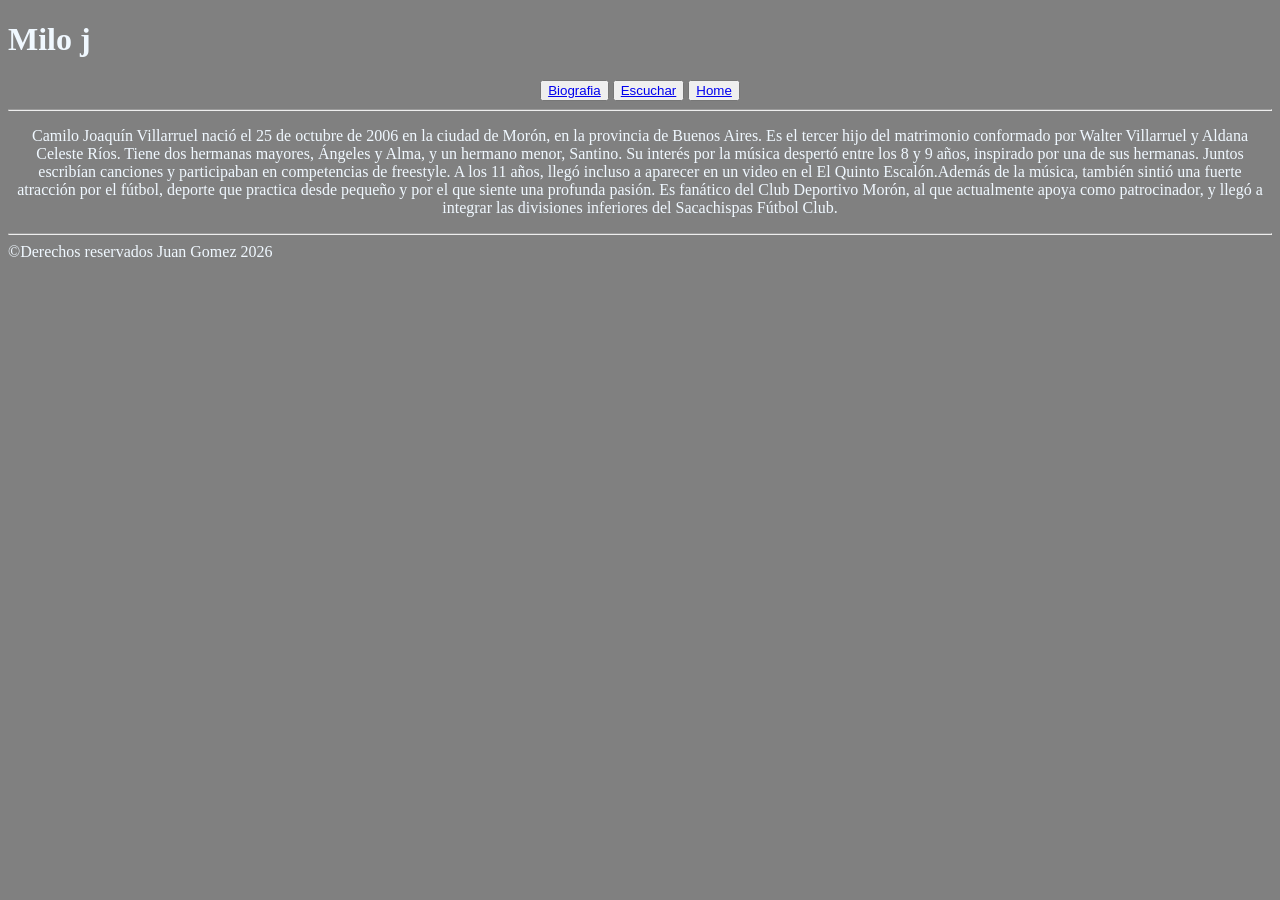
==== biografia.html @ e1814c19 "raiz saque de la carpeta a la raiz" ====
<!DOCTYPE html>
<html lang="es">
<head>
    <meta charset="UTF-8">
    <meta name="viewport" content="width=device-width, initial-scale=1.0">
    <title>Biografia Milo j</title>
    <link rel="stylesheet" href="style.css">
</head>
<body>

    <header>
        <h1>Milo j</h1>
        <nav>
            <button> 
                <a href="biografia.html">Biografia</a>
            </button>
            <button>
                <a href="escuchar.html">Escuchar</a>
            </button>
            <button>
                <a href="index.html">Home</a>
            </button>
        </nav>
    </header>

    <hr>

    <main>
        <p>Camilo Joaquín Villarruel nació el 25 de octubre de 2006 en la ciudad de Morón, en la provincia de Buenos Aires. Es el tercer hijo del matrimonio conformado por Walter Villarruel y Aldana Celeste Ríos. Tiene dos hermanas mayores, Ángeles y Alma, y un hermano menor, Santino.

Su interés por la música despertó entre los 8 y 9 años, inspirado por una de sus hermanas. Juntos escribían canciones y participaban en competencias de freestyle. A los 11 años, llegó incluso a aparecer en un video en el El Quinto Escalón.​

Además de la música, también sintió una fuerte atracción por el fútbol, deporte que practica desde pequeño y por el que siente una profunda pasión. Es fanático del Club Deportivo Morón, al que actualmente apoya como patrocinador, y llegó a integrar las divisiones inferiores del Sacachispas Fútbol Club.</p>
    </main>

    <hr>


    <footer>
        ©Derechos reservados Juan Gomez 2026 
    </footer>
</body>
</html>
---- style.css ----
body{
    background-color: grey;
    color: aliceblue;
}
main{
    text-align: center;
}
nav{
    text-align: center;
}
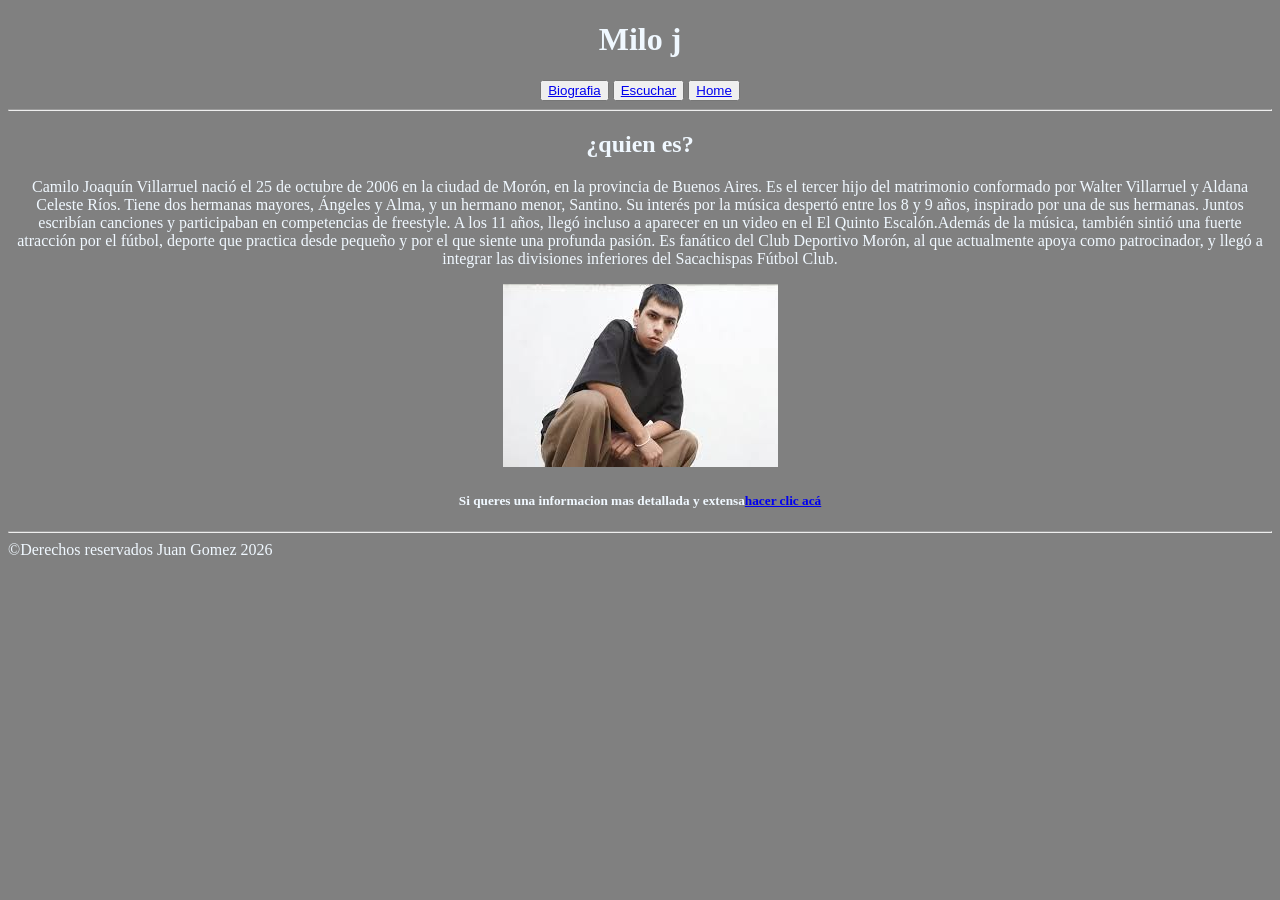
==== commit 7647614f: "agregados Agregue informacion, imagenes y correcciones" ====
--- a/biografia.html
+++ b/biografia.html
@@ -26,11 +26,14 @@
     <hr>
 
     <main>
-        <p>Camilo Joaquín Villarruel nació el 25 de octubre de 2006 en la ciudad de Morón, en la provincia de Buenos Aires. Es el tercer hijo del matrimonio conformado por Walter Villarruel y Aldana Celeste Ríos. Tiene dos hermanas mayores, Ángeles y Alma, y un hermano menor, Santino.
-
+        <h2>¿quien es?</h2>
+        <p>
+Camilo Joaquín Villarruel nació el 25 de octubre de 2006 en la ciudad de Morón, en la provincia de Buenos Aires. Es el tercer hijo del matrimonio conformado por Walter Villarruel y Aldana Celeste Ríos. Tiene dos hermanas mayores, Ángeles y Alma, y un hermano menor, Santino.
 Su interés por la música despertó entre los 8 y 9 años, inspirado por una de sus hermanas. Juntos escribían canciones y participaban en competencias de freestyle. A los 11 años, llegó incluso a aparecer en un video en el El Quinto Escalón.​
-
-Además de la música, también sintió una fuerte atracción por el fútbol, deporte que practica desde pequeño y por el que siente una profunda pasión. Es fanático del Club Deportivo Morón, al que actualmente apoya como patrocinador, y llegó a integrar las divisiones inferiores del Sacachispas Fútbol Club.</p>
+Además de la música, también sintió una fuerte atracción por el fútbol, deporte que practica desde pequeño y por el que siente una profunda pasión. Es fanático del Club Deportivo Morón, al que actualmente apoya como patrocinador, y llegó a integrar las divisiones inferiores del Sacachispas Fútbol Club.
+</p>
+    <img src="img/milo2.jpg" alt="milo2.jpg">
+    <h5>Si queres una informacion mas detallada y extensa<a href="https://es.wikipedia.org/wiki/Milo_J" target="_blank">hacer clic acá</a></h5>
     </main>
 
     <hr>
--- a/style.css
+++ b/style.css
@@ -5,6 +5,6 @@
 main{
     text-align: center;
 }
-nav{
+header{
     text-align: center;
 }
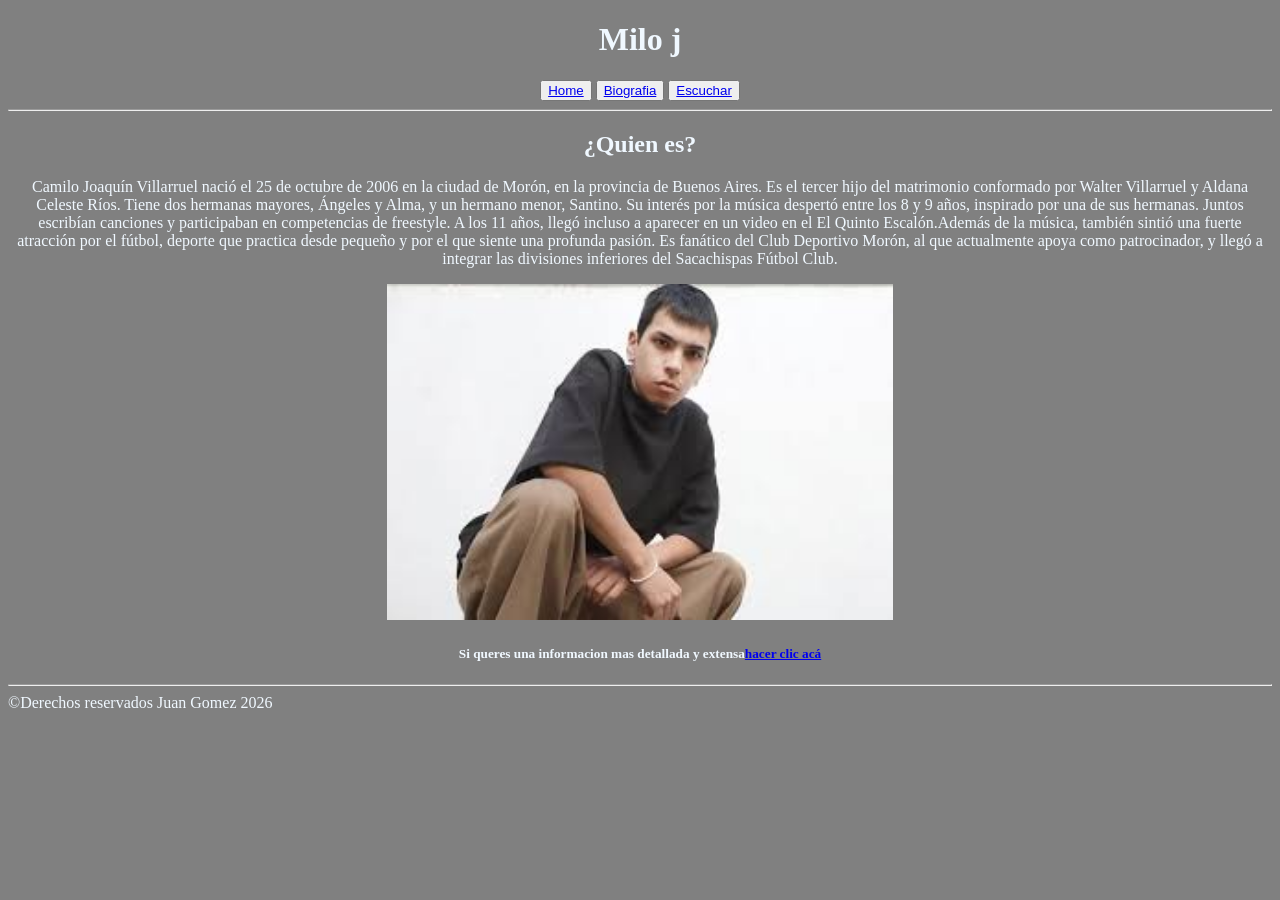
==== commit 5a095b81: "Arreglos y actualizaciones agregue una imagen, agregue algunas lineas al style, agregue la pagina de" ====
--- a/biografia.html
+++ b/biografia.html
@@ -11,14 +11,14 @@
     <header>
         <h1>Milo j</h1>
         <nav>
+            <button>
+                <a href="index.html">Home</a>
+            </button>
             <button> 
                 <a href="biografia.html">Biografia</a>
             </button>
             <button>
                 <a href="escuchar.html">Escuchar</a>
-            </button>
-            <button>
-                <a href="index.html">Home</a>
             </button>
         </nav>
     </header>
@@ -26,7 +26,7 @@
     <hr>
 
     <main>
-        <h2>¿quien es?</h2>
+        <h2>¿Quien es?</h2>
         <p>
 Camilo Joaquín Villarruel nació el 25 de octubre de 2006 en la ciudad de Morón, en la provincia de Buenos Aires. Es el tercer hijo del matrimonio conformado por Walter Villarruel y Aldana Celeste Ríos. Tiene dos hermanas mayores, Ángeles y Alma, y un hermano menor, Santino.
 Su interés por la música despertó entre los 8 y 9 años, inspirado por una de sus hermanas. Juntos escribían canciones y participaban en competencias de freestyle. A los 11 años, llegó incluso a aparecer en un video en el El Quinto Escalón.​
--- a/style.css
+++ b/style.css
@@ -8,3 +8,6 @@
 header{
     text-align: center;
 }
+img{
+    width: 40%;
+}
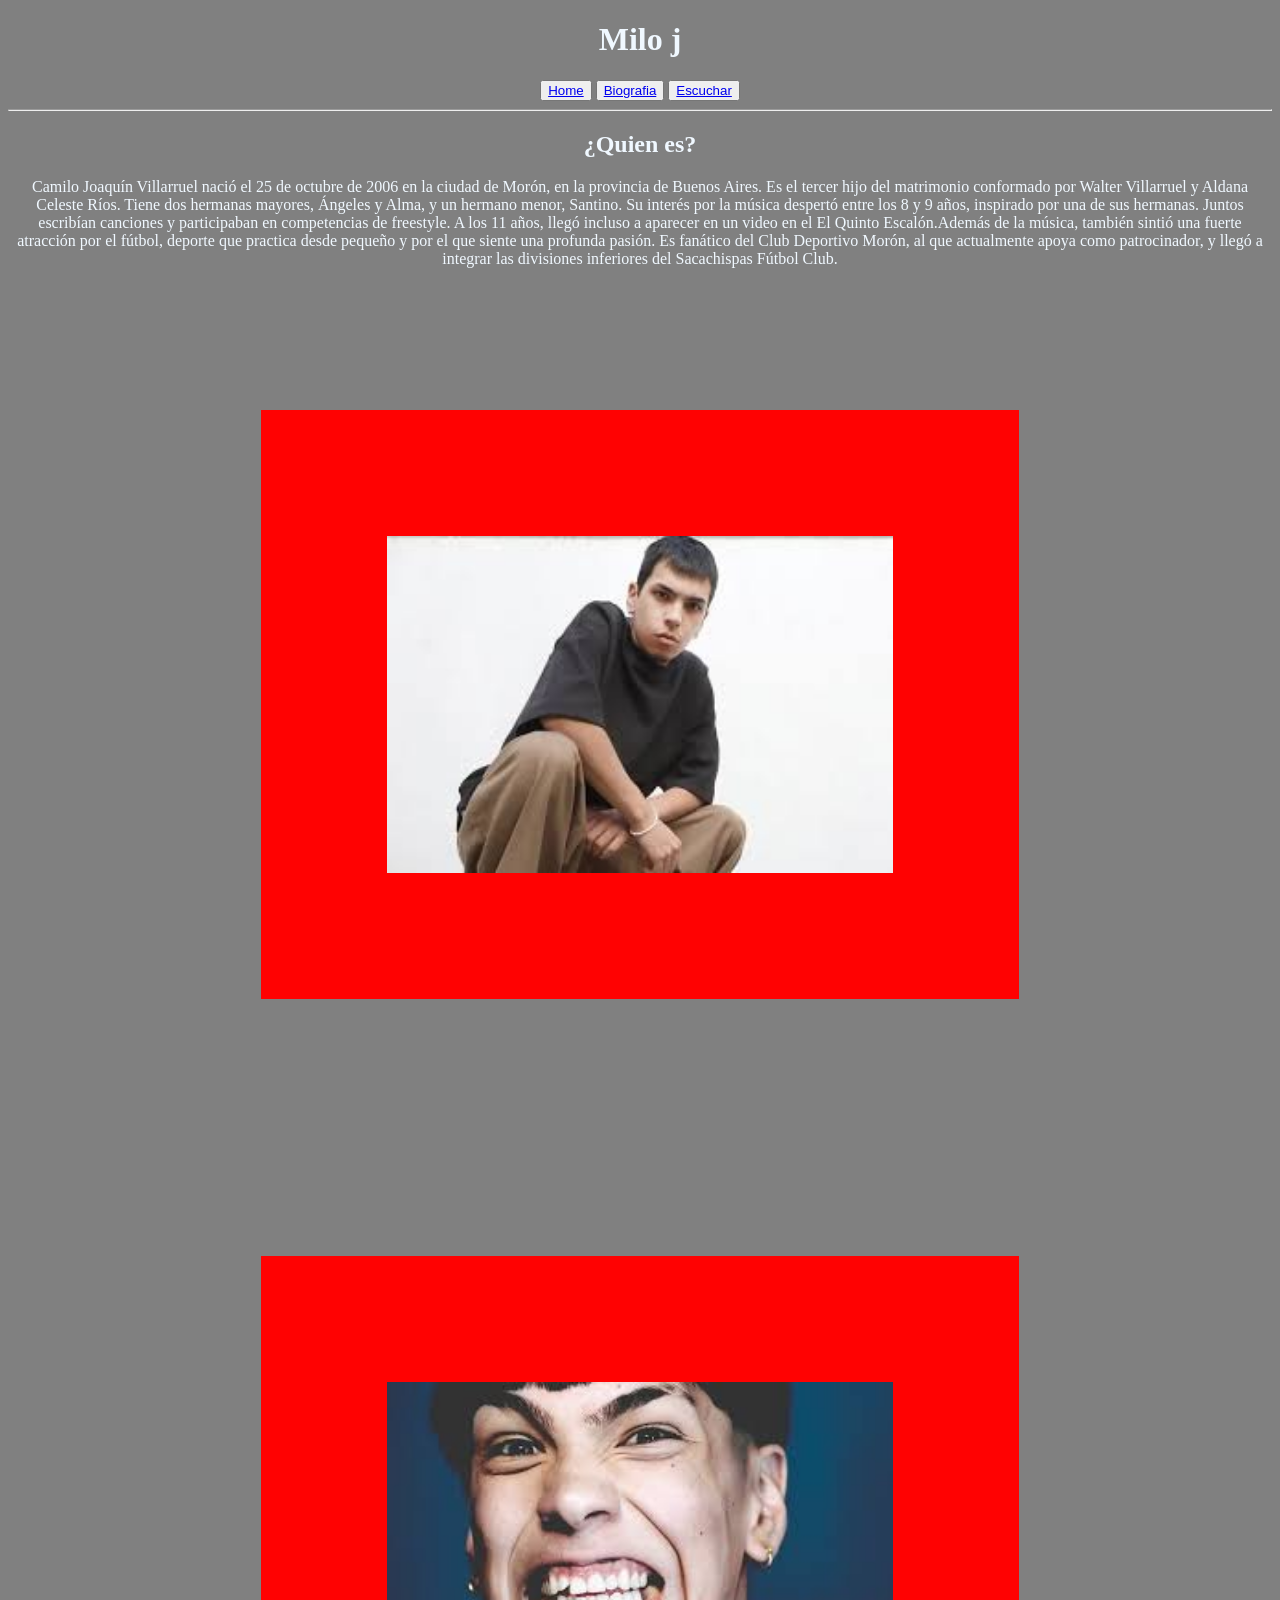
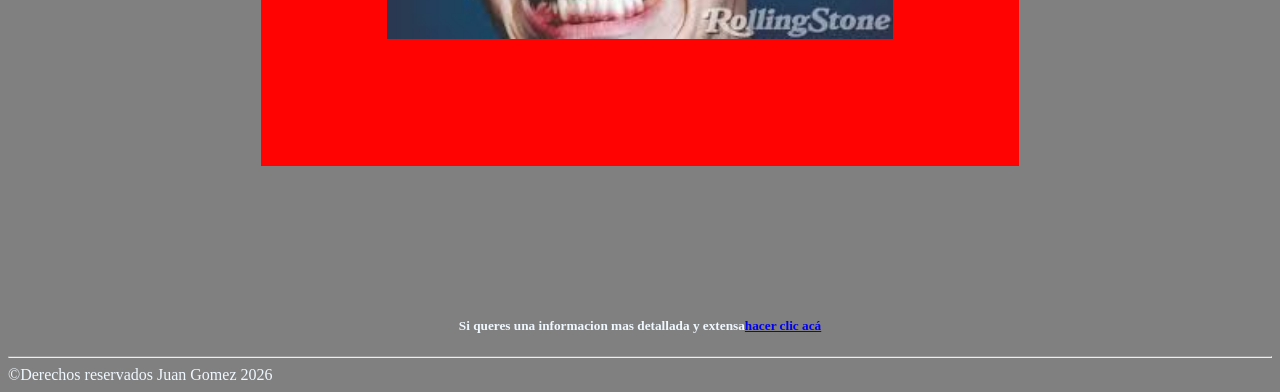
==== commit 02044e73: "Add second image and image styling Agregue el nuevo archivo img/milo4.jpg y actualice biografia.html" ====
--- a/biografia.html
+++ b/biografia.html
@@ -32,7 +32,11 @@
 Su interés por la música despertó entre los 8 y 9 años, inspirado por una de sus hermanas. Juntos escribían canciones y participaban en competencias de freestyle. A los 11 años, llegó incluso a aparecer en un video en el El Quinto Escalón.​
 Además de la música, también sintió una fuerte atracción por el fútbol, deporte que practica desde pequeño y por el que siente una profunda pasión. Es fanático del Club Deportivo Morón, al que actualmente apoya como patrocinador, y llegó a integrar las divisiones inferiores del Sacachispas Fútbol Club.
 </p>
-    <img src="img/milo2.jpg" alt="milo2.jpg">
+    <div>
+        <img src="img/milo2.jpg" alt="milo2.jpg"class="img">
+        <img src="img/milo4.jpg" alt="milo4.jpg"class="img">
+    </div>
+    
     <h5>Si queres una informacion mas detallada y extensa<a href="https://es.wikipedia.org/wiki/Milo_J" target="_blank">hacer clic acá</a></h5>
     </main>
 
--- a/style.css
+++ b/style.css
@@ -11,3 +11,9 @@
 img{
     width: 40%;
 }
+.img{
+    background-color: rgb(255, 2, 2);
+    margin: 10%;
+    padding: 10%;
+    border: 2%;
+}
